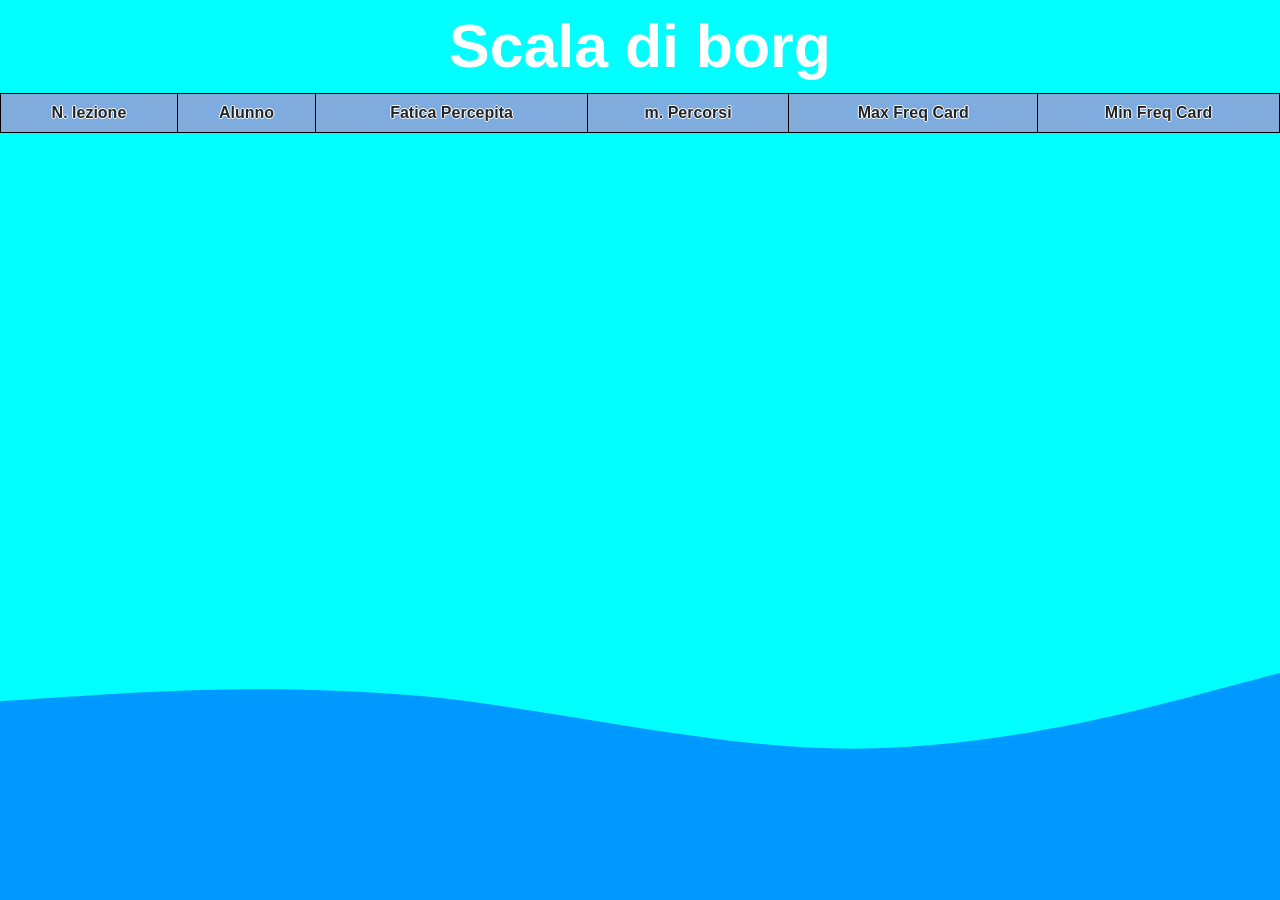
==== index.html @ 790772e5 "Fix-subito" ====
<!DOCTYPE html>
<html lang="en">
<head>
    <meta charset="UTF-8">
    <meta http-equiv="X-UA-Compatible" content="IE=edge">
    <meta name="viewport" content="width=device-width, initial-scale=1.0">
    <title>Tabella Di Borg</title>
    <link rel="stylesheet" href="./css/style.css">
    <script src="./js/script.js"></script>
    <link rel="stylesheet" href="https://maxcdn.bootstrapcdn.com/bootstrap/4.0.0/css/bootstrap.min.css" integrity="sha384-Gn5384xqQ1aoWXA+058RXPxPg6fy4IWvTNh0E263XmFcJlSAwiGgFAW/dAiS6JXm" crossorigin="anonymous"> 

</head>
<body onload="datiLoading()">

    <div class='container-fluid'>
        <div class='row Header_Style '>
            <div class='col-12 d-flex justify-content-center p'> 
                <div class="h0 "><strong> Scala di borg</strong></div>
            </div>
        </div>

        <div class="table-container table-responsive">
            <table>
                <thead>
                    <tr>
                        <th class="Lez"><div class="d-flex justify-content-center">N. lezione</div></th>
                        <th class="Alun"><div class="d-flex justify-content-center">Alunno</div></th>
                        <th class="Fat"><div class="d-flex justify-content-center">Fatica Percepita</div></th>
                        <th class="MPer"><div class="d-flex justify-content-center">m. Percorsi</div></th>
                        <th class="Max"><div class="d-flex justify-content-center">Max Freq Card</div></th>
                        <th class="Min"><div class="d-flex justify-content-center">Min Freq Card</div></th>
                    </tr>
                </thead>
                <tbody id="myTable"></tbody>
            </table>
        </div>

	  <div class="row fixed-bottom">
		<svg xmlns="http://www.w3.org/2000/svg" viewBox="0 0 1440 320"><path fill="#0099ff" fill-opacity="1" d="M0,96L80,90.7C160,85,320,75,480,90.7C640,107,800,149,960,149.3C1120,149,1280,107,1360,85.3L1440,64L1440,320L1360,320C1280,320,1120,320,960,320C800,320,640,320,480,320C320,320,160,320,80,320L0,320Z"></path></svg>
	</div>

	

		<div class="row fixed-bottom bg bet mt decoHidden" style="bottom: 1500px;">
			<div class="col-10 d-flex justify-content-center font"></div> 
	
			<div class="col-2">
				<button type="button" class="close" onclick="nascondiFooter()" aria-label="Close">
					<span aria-hidden="true">&times;</span>
				</button>
			</div>
	
			<div class="row mb-4">
				<div class="col-6 Tit">N. lezione</div>
				<div class="col-6 LezLab SubTit"></div>
	
				<div class="col-6 Tit">Alunno</div>
				<div class="col-6 AlLab SubTit"></div>
	
				<div class="col-6 Tit">Fatica Percepita</div>
				<div class="col-6 FatLab SubTit"></div>
	
				<div class="col-6 Tit">m. Percorsi</div>
				<div class="col-6 MPerLab SubTit"></div>
	
				<div class="col-6 Tit ">Max Freq Crdiaca</div>
				<div class="col-6 MaxLab SubTit"></div>
	
				<div class="col-6 Tit bottom-Bord">Min Freq Crdiaca</div>
				<div class="col-6 MinLab SubTit bottom-Bord"></div>
			</div>
	
		  </div>

    </div>
    
    <script src="https://code.jquery.com/jquery-3.2.1.slim.min.js" integrity="sha384-KJ3o2DKtIkvYIK3UENzmM7KCkRr/rE9/Qpg6aAZGJwFDMVNA/GpGFF93hXpG5KkN" crossorigin="anonymous"></script>
    <script src="https://cdnjs.cloudflare.com/ajax/libs/popper.js/1.12.9/umd/popper.min.js" integrity="sha384-ApNbgh9B+Y1QKtv3Rn7W3mgPxhU9K/ScQsAP7hUibX39j7fakFPskvXusvfa0b4Q" crossorigin="anonymous"></script>
    <script src="https://maxcdn.bootstrapcdn.com/bootstrap/4.0.0/js/bootstrap.min.js" integrity="sha384-JZR6Spejh4U02d8jOt6vLEHfe/JQGiRRSQQxSfFWpi1MquVdAyjUar5+76PVCmYl" crossorigin="anonymous"></script>
</body>
</html>
---- css/style.css ----
row, div{
    margin: 0px 0px 0px 0px !important;
    padding: 0px 0px 0px 0px !important;
}
  
body{
    background-color: aqua!important;
}

.table-container {
    overflow-y: auto;
    overflow-x: overlay;
    background-color: rgb(44, 134, 224);
    width: 100%;
}

table {
    width: 100%;
    border-spacing: 0;
} 

thead {
    text-shadow: -1px 0 white, 0 1px white, 1px 0 white, 0 -1px white;
}
    
th, td {
    margin: 0;
    border-bottom: 1px solid black;
    border-right: 1px solid black;
    border-right: 0;
}

th {
    position: sticky;
    top: 0px;
    border: 1px solid black;
    background-image: radial-gradient(rgb(124, 172, 228),rgb(132, 171, 216));
    padding: 7px;
}

td {
    border: 1px solid black;
    color: white;
    font-size: large;
    font:caption;
    padding: 10px;
}

body {
    overflow-y: hidden;
}

::-webkit-scrollbar {
    width: 12px;
    border-top: 1px solid black;
    border-bottom: 1px solid black;
    border-right: 1px solid black;
}

::-webkit-scrollbar-track {
    border-radius: 10px;
    background-color: rgba(27, 190, 255, 0);
    width: 20px;
}

::-webkit-scrollbar-thumb {
    background-color: rgba(27, 190, 255, 0.4);
    border-radius: 10px;
}

::-webkit-scrollbar-thumb:hover {
    background-color: rgba(27, 190, 255, 0.6);
}

::-webkit-scrollbar-track-piece {
    width: 2px;
}

.effect:hover{
    background-color: rgb(27, 190, 255);
    cursor: pointer;
}

.Lez {
    display: none;
}

.Max{
    display: none;
}

.Min{
    display: none;
}

@media screen and (min-width: 400px) {
    .Lez {
      display: table-cell;
    }
}

@media screen and (min-width: 350px) {
    .Max {
      display: table-cell;
    }

    .Min{
        display: table-cell;
    }
}

.bg-footer{
    background-color: #0693E3;  
    width: 100%;
}

.Header_Style{
    background-color: aqua;
    color: white;
    text-align: center;
}

.bg{
    background-color: rgb(54, 131, 194);
}

.bet{
    display: flex;
    justify-content: center;
    align-items: center;
}

.decoHidden{
    visibility: hidden;
}

.decoVisible{
    visibility: visible;
}

.mt{
    border-top: 1px solid rgb(78, 138, 230);
}

.Tit{
    display: flex;
    justify-content: center;
    text-align: center;
    color: white;
    background-image: radial-gradient(rgb(124, 172, 228),rgb(132, 171, 216));
    border-left: 1px solid black;
    border-top: 1px solid black;
}

.bottom-Bord{
    border-bottom: 1px solid black;
}

.SubTit{
    border-left: 1px solid black;
    border-top: 1px solid black;
    border-right: 1px solid black;
    background-color: rgb(44, 134, 224);
    display: flex;
    justify-content: center;
    text-align: center;
    color: white;
}

.cambioHeightOn{
    height: 500px;
}

.color1{
    background-color: #0693e3;
}

.h0{
    font-size: 60.8px;
    line-height: 62.8px;
    margin: 0;
    font-weight: 600;
    color: white;
    font-family:Verdana, Geneva, Tahoma, sans-serif;
}

.p{
    padding: 15px 0px 15px 0px!important;
}
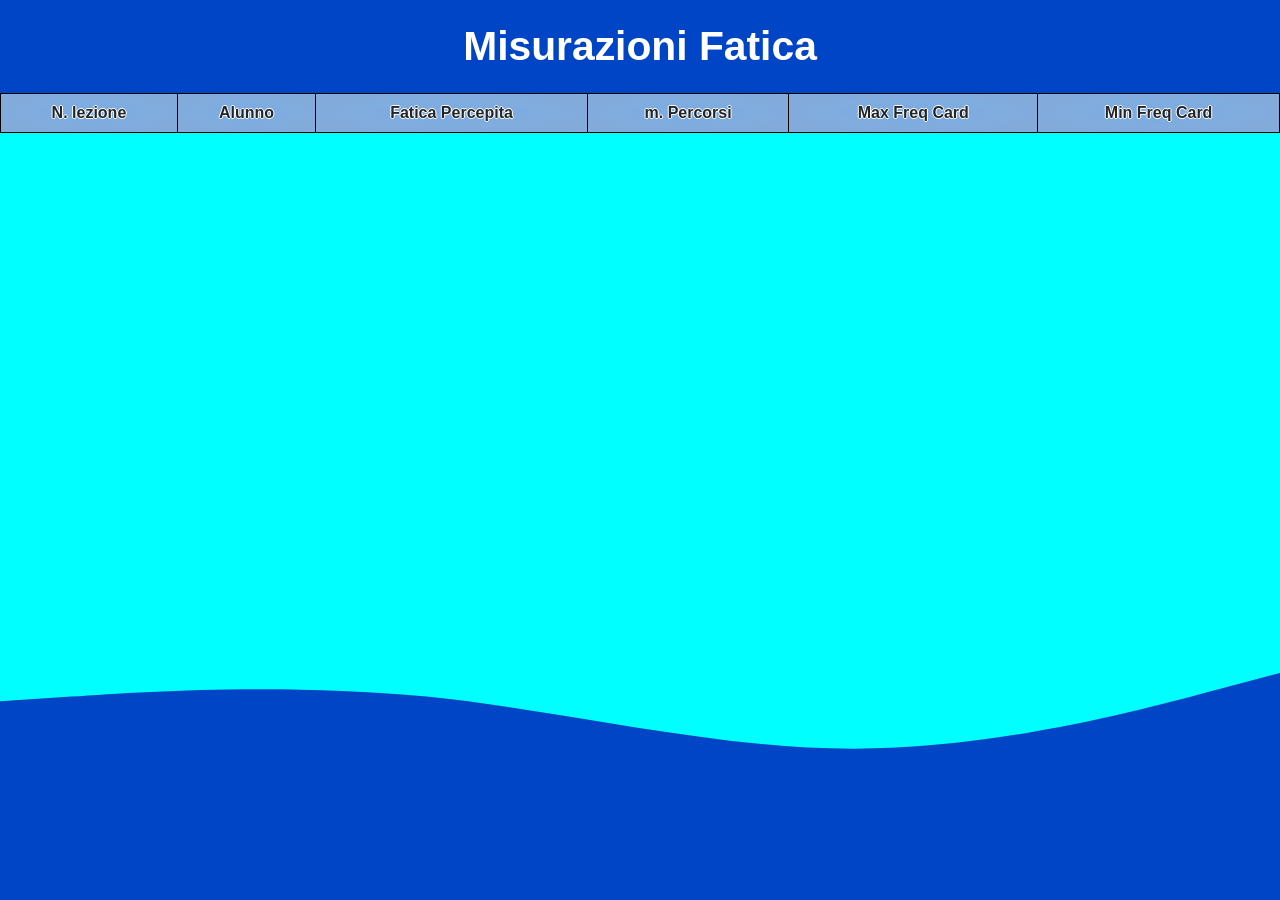
==== commit 89757782: "Miglioramenti-grafici" ====
--- a/index.html
+++ b/index.html
@@ -15,7 +15,7 @@
     <div class='container-fluid'>
         <div class='row Header_Style '>
             <div class='col-12 d-flex justify-content-center p'> 
-                <div class="h0 "><strong> Scala di borg</strong></div>
+                <div class="h0"><strong>Misurazioni Fatica</strong></div>
             </div>
         </div>
 
@@ -36,41 +36,39 @@
         </div>
 
 	  <div class="row fixed-bottom">
-		<svg xmlns="http://www.w3.org/2000/svg" viewBox="0 0 1440 320"><path fill="#0099ff" fill-opacity="1" d="M0,96L80,90.7C160,85,320,75,480,90.7C640,107,800,149,960,149.3C1120,149,1280,107,1360,85.3L1440,64L1440,320L1360,320C1280,320,1120,320,960,320C800,320,640,320,480,320C320,320,160,320,80,320L0,320Z"></path></svg>
+		<svg xmlns="http://www.w3.org/2000/svg" viewBox="0 0 1440 320"><path fill="rgb(0, 69, 197)" fill-opacity="1" d="M0,96L80,90.7C160,85,320,75,480,90.7C640,107,800,149,960,149.3C1120,149,1280,107,1360,85.3L1440,64L1440,320L1360,320C1280,320,1120,320,960,320C800,320,640,320,480,320C320,320,160,320,80,320L0,320Z"></path></svg>
 	</div>
 
-	
+    <div class="row fixed-bottom bg bet mt decoHidden pos2" style="bottom: 1500px;">
+        <div class="col-10 d-flex justify-content-center font"></div> 
 
-		<div class="row fixed-bottom bg bet mt decoHidden" style="bottom: 1500px;">
-			<div class="col-10 d-flex justify-content-center font"></div> 
-	
-			<div class="col-2">
-				<button type="button" class="close" onclick="nascondiFooter()" aria-label="Close">
-					<span aria-hidden="true">&times;</span>
-				</button>
-			</div>
-	
-			<div class="row mb-4">
-				<div class="col-6 Tit">N. lezione</div>
-				<div class="col-6 LezLab SubTit"></div>
-	
-				<div class="col-6 Tit">Alunno</div>
-				<div class="col-6 AlLab SubTit"></div>
-	
-				<div class="col-6 Tit">Fatica Percepita</div>
-				<div class="col-6 FatLab SubTit"></div>
-	
-				<div class="col-6 Tit">m. Percorsi</div>
-				<div class="col-6 MPerLab SubTit"></div>
-	
-				<div class="col-6 Tit ">Max Freq Crdiaca</div>
-				<div class="col-6 MaxLab SubTit"></div>
-	
-				<div class="col-6 Tit bottom-Bord">Min Freq Crdiaca</div>
-				<div class="col-6 MinLab SubTit bottom-Bord"></div>
-			</div>
-	
-		  </div>
+        <div class="col-2">
+            <button type="button" class="close" onclick="nascondiFooter()" aria-label="Close">
+                <span aria-hidden="true">&times;</span>
+            </button>
+        </div>
+
+        <div class="row mb-4">
+            <div class="col-6 Tit">N. lezione</div>
+            <div class="col-6 LezLab SubTit"></div>
+
+            <div class="col-6 Tit">Alunno</div>
+            <div class="col-6 AlLab SubTit"></div>
+
+            <div class="col-6 Tit">Fatica Percepita</div>
+            <div class="col-6 FatLab SubTit"></div>
+
+            <div class="col-6 Tit">m. Percorsi</div>
+            <div class="col-6 MPerLab SubTit"></div>
+
+            <div class="col-6 Tit ">Max Freq Crdiaca</div>
+            <div class="col-6 MaxLab SubTit"></div>
+
+            <div class="col-6 Tit bottom-Bord">Min Freq Crdiaca</div>
+            <div class="col-6 MinLab SubTit bottom-Bord"></div>
+        </div>
+
+    </div>
 
     </div>
     
--- a/css/style.css
+++ b/css/style.css
@@ -115,8 +115,9 @@
 }
 
 .Header_Style{
-    background-color: aqua;
-    color: white;
+    background-color: rgb(0, 69, 197);
+    display: flex;
+    align-items: center;
     text-align: center;
 }
 
@@ -176,7 +177,7 @@
 }
 
 .h0{
-    font-size: 60.8px;
+    font-size: 40.8px;
     line-height: 62.8px;
     margin: 0;
     font-weight: 600;
@@ -187,3 +188,41 @@
 .p{
     padding: 15px 0px 15px 0px!important;
 }
+
+/* .word-waves span{
+    position: absolute;
+    color: #fff;
+    font-size: 3rem;
+    transform: translate(-50%, -50%);
+}
+
+.word-waves span:nth-child(1){
+    color: transparent;
+    -webkit-text-stroke: 0.3px #3bd9d9;
+}
+
+.word-waves span:nth-child(2){
+    color: rgb(128, 198, 255);
+    -webkit-text-stroke: 1px #3bd9d9;
+    animation: animation 3s ease-in-out infinite;
+}
+
+@keyframes animation {
+    0%, 100%{
+        clip-path: polygon(0% 45%, 15% 44%, 32% 50%,
+        54% 60%, 70% 61%, 84% 59%, 100% 52%, 100% 100%, 0% 100%);
+    }
+
+    50%{
+        clip-path: polygon(0% 60%, 16% 65%, 34% 66%,
+        51% 62%, 67% 50%, 84% 45%, 100% 46%, 100% 100%, 0% 100%)
+    }
+} */
+
+.pos{
+    position: relative;
+}
+
+.pos2{
+    position: absolute;
+}
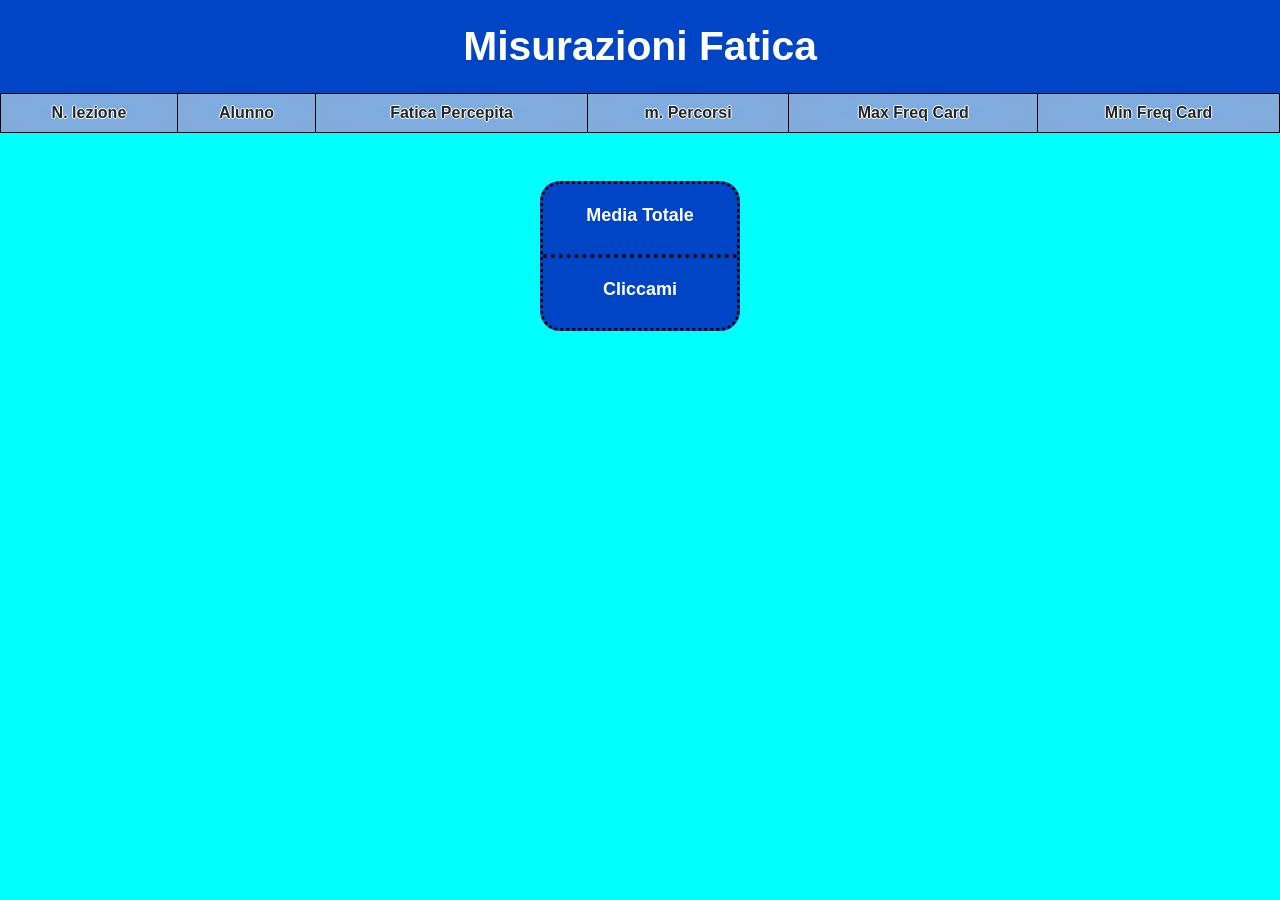
==== commit c6be8425: "Aggiunte-medie-grafica" ====
--- a/index.html
+++ b/index.html
@@ -35,11 +35,20 @@
             </table>
         </div>
 
-	  <div class="row fixed-bottom">
+
+        <div class="row d-flex justify-content-center" onclick="Media()" >
+            <div class="row MediaTot d-flex justify-content-center mt-5">
+                <div class="col-12 or">Media Totale</div>
+                <div class="col-12 ResultTotMedia">Cliccami</div>
+            </div>
+            
+        </div>
+
+	  <!-- <div class="row fixed-bottom">
 		<svg xmlns="http://www.w3.org/2000/svg" viewBox="0 0 1440 320"><path fill="rgb(0, 69, 197)" fill-opacity="1" d="M0,96L80,90.7C160,85,320,75,480,90.7C640,107,800,149,960,149.3C1120,149,1280,107,1360,85.3L1440,64L1440,320L1360,320C1280,320,1120,320,960,320C800,320,640,320,480,320C320,320,160,320,80,320L0,320Z"></path></svg>
-	</div>
+	</div> -->
 
-    <div class="row fixed-bottom bg bet mt decoHidden pos2" style="bottom: 1500px;">
+    <div class="row fixed-bottom bg bet mt decoHidden" style="bottom: 1500px;">
         <div class="col-10 d-flex justify-content-center font"></div> 
 
         <div class="col-2">
@@ -64,8 +73,11 @@
             <div class="col-6 Tit ">Max Freq Crdiaca</div>
             <div class="col-6 MaxLab SubTit"></div>
 
-            <div class="col-6 Tit bottom-Bord">Min Freq Crdiaca</div>
-            <div class="col-6 MinLab SubTit bottom-Bord"></div>
+            <div class="col-6 Tit">Min Freq Crdiaca</div>
+            <div class="col-6 MinLab SubTit"></div>
+
+            <div class="col-6 Tit bottom-Bord">Media</div>
+            <div class="col-6 media SubTit bottom-Bord"></div>
         </div>
 
     </div>
--- a/css/style.css
+++ b/css/style.css
@@ -189,40 +189,25 @@
     padding: 15px 0px 15px 0px!important;
 }
 
-/* .word-waves span{
-    position: absolute;
-    color: #fff;
-    font-size: 3rem;
-    transform: translate(-50%, -50%);
-}
-
-.word-waves span:nth-child(1){
-    color: transparent;
-    -webkit-text-stroke: 0.3px #3bd9d9;
-}
-
-.word-waves span:nth-child(2){
-    color: rgb(128, 198, 255);
-    -webkit-text-stroke: 1px #3bd9d9;
-    animation: animation 3s ease-in-out infinite;
-}
-
-@keyframes animation {
-    0%, 100%{
-        clip-path: polygon(0% 45%, 15% 44%, 32% 50%,
-        54% 60%, 70% 61%, 84% 59%, 100% 52%, 100% 100%, 0% 100%);
-    }
-
-    50%{
-        clip-path: polygon(0% 60%, 16% 65%, 34% 66%,
-        51% 62%, 67% 50%, 84% 45%, 100% 46%, 100% 100%, 0% 100%)
-    }
-} */
-
-.pos{
-    position: relative;
-}
-
-.pos2{
-    position: absolute;
-}
+.MediaTot{
+    border: 3px dotted black;
+    height: 150px;
+    width: 200px;
+    background-color: rgb(0, 69, 197);
+    border-radius: 20px;
+    color: white;
+    text-align: center;
+    font-size: 18px;
+    line-height: 62.8px;
+    margin: 0;
+    font-weight: 600;
+}
+
+.MediaTot:hover{
+    cursor: pointer;
+}
+
+.or{
+    border-bottom: 4px dotted black;
+
+}
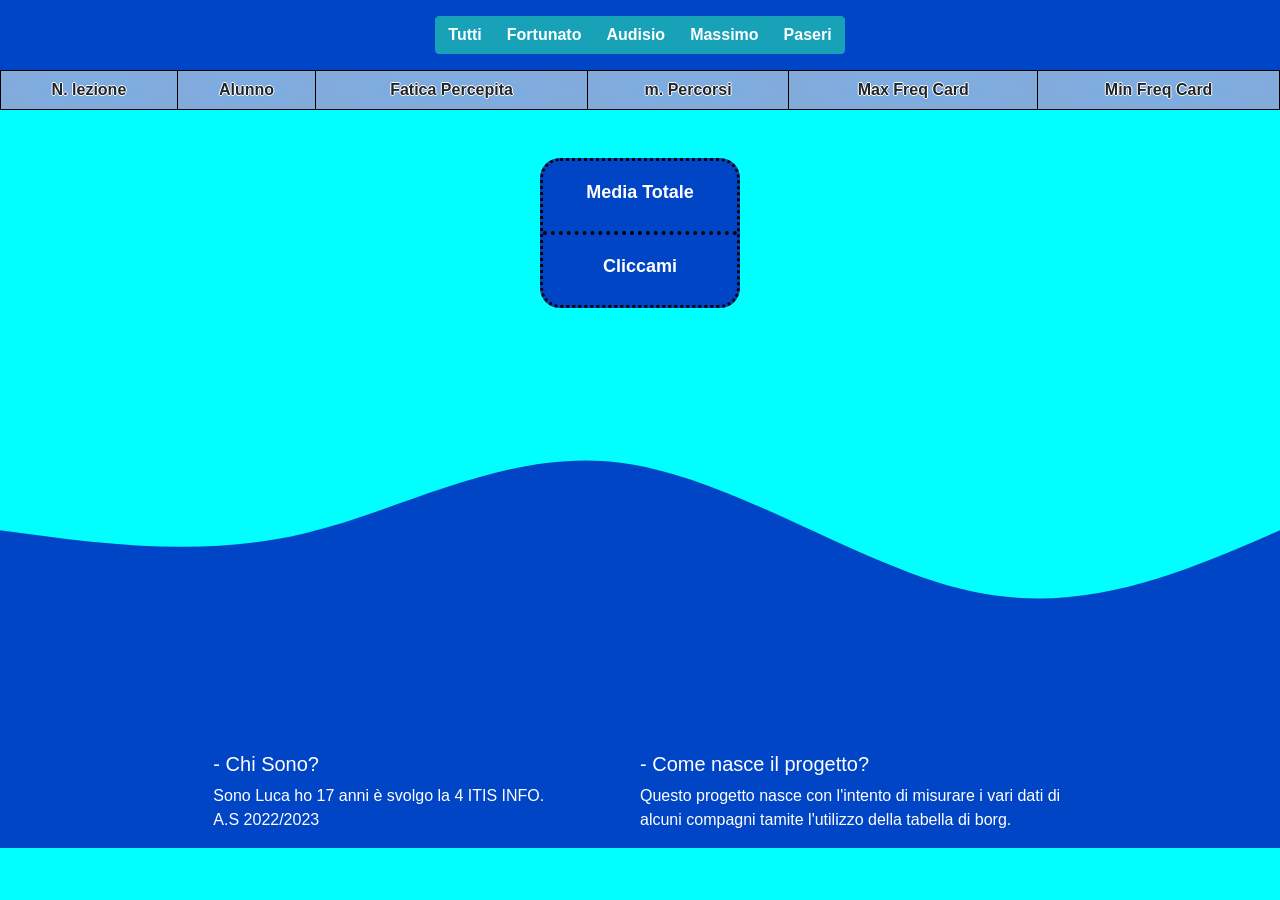
==== commit 55599d0a: "sito fine prova1" ====
--- a/index.html
+++ b/index.html
@@ -11,25 +11,47 @@
 
 </head>
 <body onload="datiLoading()">
+    <div class='container-fluid'>
+        <div class="d-none d-md-block prova">
+            <div class="row Header_Style">
+                <div class="col-xl-12 col-lg-12 col-md-12 col-sm-12 col-12 btn-group d-flex justify-content-center mt-3 mb-3">
+                    <button type="button" class="btn btn-info " onclick="datiLoading()"><strong>Tutti</strong></button>
+                    <button type="button" class="btn btn-info " onclick="Fortunato()"><strong>Fortunato</strong></button>
+                    <button type="button" class="btn btn-info " onclick="Audisio()"><strong>Audisio</strong></button>
+                    <button type="button" class="btn btn-info " onclick="Massimo()"><strong>Massimo</strong></button>
+                    <button type="button" class="btn btn-info " onclick="Paseri()"><strong>Paseri</strong></button>
+                </div>
+            </div>
+        </div>
 
-    <div class='container-fluid'>
-        <div class='row Header_Style '>
-            <div class='col-12 d-flex justify-content-center p'> 
-                <div class="h0"><strong>Misurazioni Fatica</strong></div>
+        <!-- navbar da smartphone -->
+        <div class="d-md-none">
+            <div class="row Header_Style">
+                <div class="col-md-12 col-sm-12 col-12 btn-group d-flex justify-content-center mt-3 mb-3">
+                    <button type="button" class="btn btn-info situazione2" onclick="datiLoading()"><strong>Tutti</strong></button>
+                    <button type="button" class="btn btn-info ended2" onclick="Fortunato()"><strong>Fortunato</strong></button>
+                    <button type="button" class="btn btn-info newmov2" onclick="Audisio()"><strong>Audisio</strong></button>
+
+                </div>
+
+                <div class="col btn-group d-flex justify-content-center mb-3">
+                    <button type="button" class="btn btn-info newart2" onclick="Massimo()"><strong>Massimo</strong></button>
+                    <button type="button" class="btn btn-info newart2" onclick="Paseri()"><strong>Paseri</strong></button>
+                </div>
+
             </div>
+        </div>
+
+        <div class='table-container table-responsive'>
+            <table id="tabella">
+                <thead></thead>
+                <tbody id="myTable"></tbody>
+            </table>
         </div>
 
         <div class="table-container table-responsive">
             <table>
                 <thead>
-                    <tr>
-                        <th class="Lez"><div class="d-flex justify-content-center">N. lezione</div></th>
-                        <th class="Alun"><div class="d-flex justify-content-center">Alunno</div></th>
-                        <th class="Fat"><div class="d-flex justify-content-center">Fatica Percepita</div></th>
-                        <th class="MPer"><div class="d-flex justify-content-center">m. Percorsi</div></th>
-                        <th class="Max"><div class="d-flex justify-content-center">Max Freq Card</div></th>
-                        <th class="Min"><div class="d-flex justify-content-center">Min Freq Card</div></th>
-                    </tr>
                 </thead>
                 <tbody id="myTable"></tbody>
             </table>
@@ -44,9 +66,45 @@
             
         </div>
 
-	  <!-- <div class="row fixed-bottom">
-		<svg xmlns="http://www.w3.org/2000/svg" viewBox="0 0 1440 320"><path fill="rgb(0, 69, 197)" fill-opacity="1" d="M0,96L80,90.7C160,85,320,75,480,90.7C640,107,800,149,960,149.3C1120,149,1280,107,1360,85.3L1440,64L1440,320L1360,320C1280,320,1120,320,960,320C800,320,640,320,480,320C320,320,160,320,80,320L0,320Z"></path></svg>
-	</div> -->
+	<div class="row ">
+		<svg width="100%" height="100%" id="svg" viewBox="0 0 1440 500" xmlns="http://www.w3.org/2000/svg" class="transition duration-300 ease-in-out delay-150"><style>
+            .path-0{
+              animation:pathAnim-0 4s;
+              animation-timing-function: linear;
+              animation-iteration-count: infinite;
+            }
+            @keyframes pathAnim-0{
+              0%{
+                d: path("M 0,500 C 0,500 0,250 0,250 C 113.46428571428572,265.4642857142857 226.92857142857144,280.92857142857144 341,254 C 455.07142857142856,227.07142857142858 569.75,157.74999999999994 698,174 C 826.25,190.25000000000006 968.0714285714287,292.0714285714286 1094,319 C 1219.9285714285713,345.9285714285714 1329.9642857142858,297.96428571428567 1440,250 C 1440,250 1440,500 1440,500 Z");
+              }
+              25%{
+                d: path("M 0,500 C 0,500 0,250 0,250 C 94.71428571428572,229.03571428571428 189.42857142857144,208.07142857142858 321,189 C 452.57142857142856,169.92857142857142 620.9999999999999,152.75 765,160 C 909.0000000000001,167.25 1028.5714285714287,198.92857142857144 1137,218 C 1245.4285714285713,237.07142857142856 1342.7142857142858,243.53571428571428 1440,250 C 1440,250 1440,500 1440,500 Z");
+              }
+              50%{
+                d: path("M 0,500 C 0,500 0,250 0,250 C 141.85714285714286,245.14285714285714 283.7142857142857,240.28571428571428 392,227 C 500.2857142857143,213.71428571428572 574.9999999999999,192 697,212 C 819.0000000000001,232 988.2857142857142,293.7142857142857 1120,307 C 1251.7142857142858,320.2857142857143 1345.857142857143,285.1428571428571 1440,250 C 1440,250 1440,500 1440,500 Z");
+              }
+              75%{
+                d: path("M 0,500 C 0,500 0,250 0,250 C 97,215.28571428571428 194,180.57142857142858 322,209 C 450,237.42857142857142 609,329.00000000000006 735,335 C 861,340.99999999999994 954,261.42857142857144 1066,233 C 1178,204.57142857142856 1309,227.28571428571428 1440,250 C 1440,250 1440,500 1440,500 Z");
+              }
+              100%{
+                d: path("M 0,500 C 0,500 0,250 0,250 C 113.46428571428572,265.4642857142857 226.92857142857144,280.92857142857144 341,254 C 455.07142857142856,227.07142857142858 569.75,157.74999999999994 698,174 C 826.25,190.25000000000006 968.0714285714287,292.0714285714286 1094,319 C 1219.9285714285713,345.9285714285714 1329.9642857142858,297.96428571428567 1440,250 C 1440,250 1440,500 1440,500 Z");
+              }
+            }</style><path d="M 0,500 C 0,500 0,250 0,250 C 113.46428571428572,265.4642857142857 226.92857142857144,280.92857142857144 341,254 C 455.07142857142856,227.07142857142858 569.75,157.74999999999994 698,174 C 826.25,190.25000000000006 968.0714285714287,292.0714285714286 1094,319 C 1219.9285714285713,345.9285714285714 1329.9642857142858,297.96428571428567 1440,250 C 1440,250 1440,500 1440,500 Z" stroke="none" stroke-width="0" fill="#0045c5" fill-opacity="1" class="transition-all duration-300 ease-in-out delay-150 path-0"></path></svg>
+    </div>
+    
+    <div class="row sticky color1 justify-content-center">
+
+        <div class="col-6 col-lg-4 col-xl-4 col-sm-6 col-md-4">
+            <h5 style="color: white;">- Chi Sono?</h5>
+            <p  style="color: white;">Sono Luca ho 17 anni è svolgo la 4 ITIS INFO. <br> A.S 2022/2023</p>
+        </div>
+
+        <div class="col-6 col-lg-4 col-xl-4 col-sm-6 col-md-4">
+            <h5 style="color: white;">- Come nasce il progetto?</h5>
+            <p  style="color: white;">Questo progetto nasce con l'intento di misurare i vari dati di alcuni compagni tamite l'utilizzo della tabella di borg.</p>
+        </div>
+
+    </div>
 
     <div class="row fixed-bottom bg bet mt decoHidden" style="bottom: 1500px;">
         <div class="col-10 d-flex justify-content-center font"></div> 
--- a/css/style.css
+++ b/css/style.css
@@ -1,3 +1,79 @@
+.animated-icon1, .animated-icon2, .animated-icon3 {
+    width: 30px;
+    height: 20px;
+    position: relative;
+    margin: 0px;
+    -webkit-transform: rotate(0deg);
+    -moz-transform: rotate(0deg);
+    -o-transform: rotate(0deg);
+    transform: rotate(0deg);
+    -webkit-transition: .5s ease-in-out;
+    -moz-transition: .5s ease-in-out;
+    -o-transition: .5s ease-in-out;
+    transition: .5s ease-in-out;
+    cursor: pointer;
+}
+    
+.animated-icon1 span, .animated-icon2 span, .animated-icon3 span {
+    display: block;
+    position: absolute;
+    height: 3px;
+    width: 100%;
+    border-radius: 9px;
+    opacity: 1;
+    left: 0;
+    -webkit-transform: rotate(0deg);
+    -moz-transform: rotate(0deg);
+    -o-transform: rotate(0deg);
+    transform: rotate(0deg);
+    -webkit-transition: .25s ease-in-out;
+    -moz-transition: .25s ease-in-out;
+    -o-transition: .25s ease-in-out;
+    transition: .25s ease-in-out;
+}
+    
+.animated-icon1 span {
+    background: white;
+}
+    
+.animated-icon1 span:nth-child(1) {
+    top: 0px;
+}
+    
+.animated-icon1 span:nth-child(2) {
+    top: 10px;
+}
+    
+.animated-icon1 span:nth-child(3) {
+    top: 20px;
+}
+    
+.animated-icon1.open span:nth-child(1) {
+    top: 11px;
+    -webkit-transform: rotate(135deg);
+    -moz-transform: rotate(135deg);
+    -o-transform: rotate(135deg);
+    transform: rotate(135deg);
+}
+    
+.animated-icon1.open span:nth-child(2) {
+    opacity: 0;
+    left: -60px;
+}
+    
+.animated-icon1.open span:nth-child(3) {
+    top: 11px;
+    -webkit-transform: rotate(-135deg);
+    -moz-transform: rotate(-135deg);
+    -o-transform: rotate(-135deg);
+    transform: rotate(-135deg);
+}
+
+.imgS:hover{
+    background-color: #dddddd;		
+    border-radius: 150px;
+}
+
 row, div{
     margin: 0px 0px 0px 0px !important;
     padding: 0px 0px 0px 0px !important;
@@ -46,12 +122,8 @@
     padding: 10px;
 }
 
-body {
-    overflow-y: hidden;
-}
-
 ::-webkit-scrollbar {
-    width: 12px;
+    width: 6px;
     border-top: 1px solid black;
     border-bottom: 1px solid black;
     border-right: 1px solid black;
@@ -210,4 +282,13 @@
 .or{
     border-bottom: 4px dotted black;
 
-}+}
+
+.mp{
+    margin-top: -250px!important;
+}
+
+.color1{
+    background-color: rgb(0, 69, 197);
+}
+  
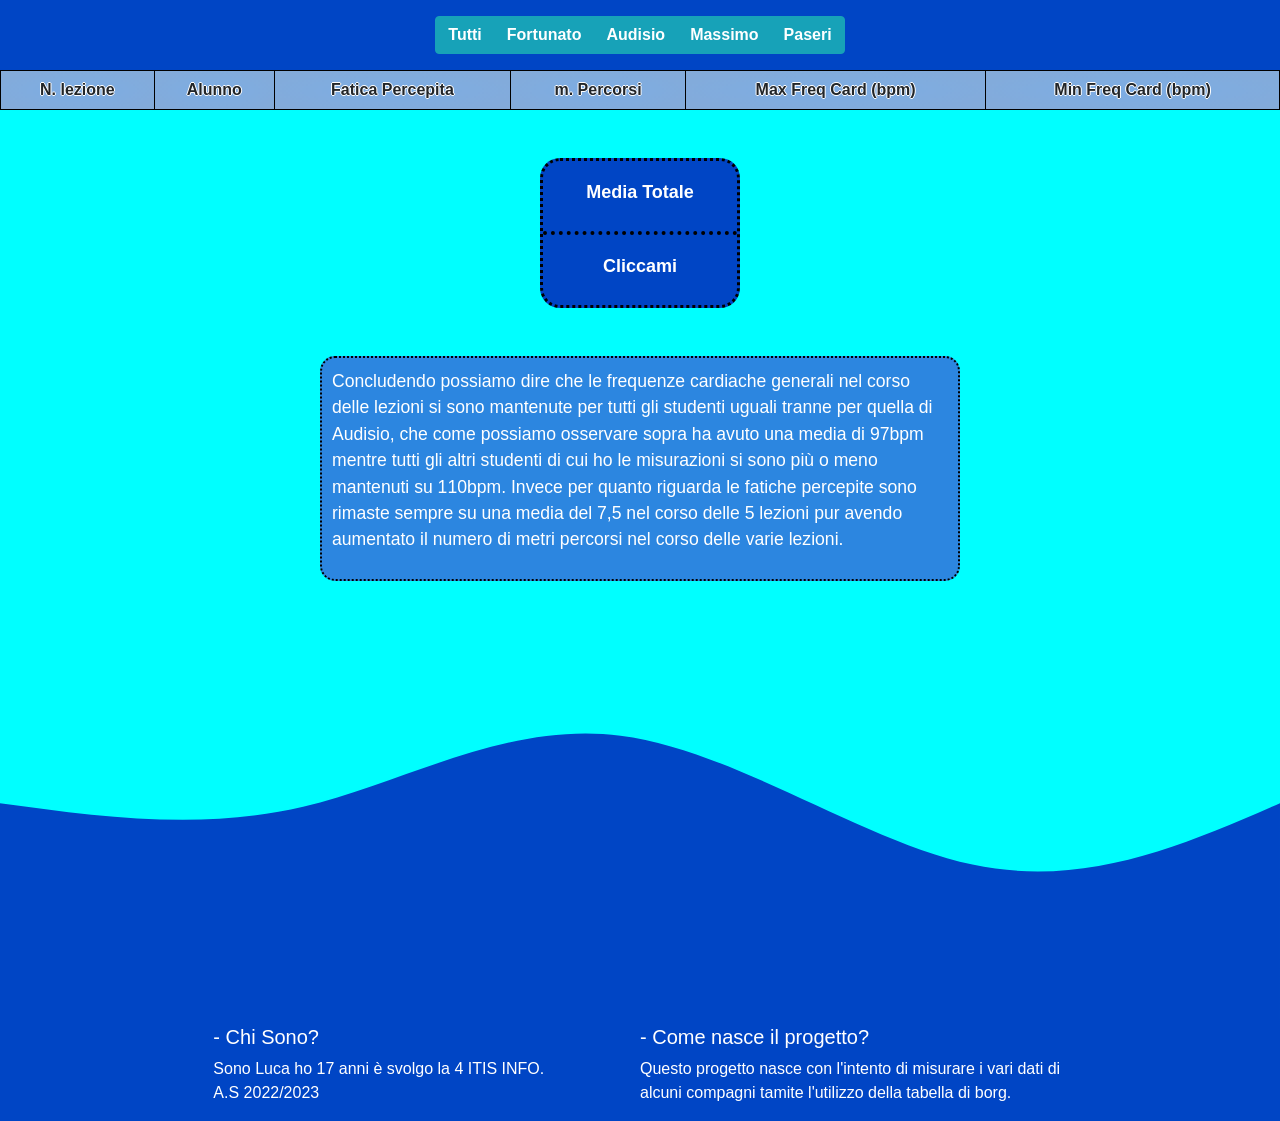
==== commit 90c21c1e: "Conclusioni" ====
--- a/index.html
+++ b/index.html
@@ -49,21 +49,23 @@
             </table>
         </div>
 
-        <div class="table-container table-responsive">
-            <table>
-                <thead>
-                </thead>
-                <tbody id="myTable"></tbody>
-            </table>
-        </div>
-
-
         <div class="row d-flex justify-content-center" onclick="Media()" >
             <div class="row MediaTot d-flex justify-content-center mt-5">
                 <div class="col-12 or">Media Totale</div>
                 <div class="col-12 ResultTotMedia">Cliccami</div>
             </div>
-            
+        </div>
+
+        <div class="row justify-content-center mt-5 ee">
+            <div class="col-xl-6 col-lg-6 col-md-6 col-sm-11 col-11 fin">
+                <p class="stile-fine">Concludendo possiamo dire che le frequenze cardiache generali nel corso delle 
+                lezioni si sono mantenute per tutti gli studenti uguali tranne per quella di Audisio,
+                che come possiamo osservare sopra ha avuto una media di 97bpm mentre tutti gli altri
+                studenti di cui ho le misurazioni si sono più o meno mantenuti su 110bpm. Invece
+                per quanto riguarda le fatiche percepite sono rimaste sempre su una media del 7,5
+                nel corso delle 5 lezioni pur avendo aumentato il numero di metri percorsi nel corso delle
+                varie lezioni.</p>
+            </div>
         </div>
 
 	<div class="row ">
@@ -128,10 +130,10 @@
             <div class="col-6 Tit">m. Percorsi</div>
             <div class="col-6 MPerLab SubTit"></div>
 
-            <div class="col-6 Tit ">Max Freq Crdiaca</div>
+            <div class="col-6 Tit ">Max Freq Crdiaca (bpm)</div>
             <div class="col-6 MaxLab SubTit"></div>
 
-            <div class="col-6 Tit">Min Freq Crdiaca</div>
+            <div class="col-6 Tit">Min Freq Crdiaca (bpm)</div>
             <div class="col-6 MinLab SubTit"></div>
 
             <div class="col-6 Tit bottom-Bord">Media</div>
--- a/css/style.css
+++ b/css/style.css
@@ -291,4 +291,18 @@
 .color1{
     background-color: rgb(0, 69, 197);
 }
-  +  
+.fin{
+    border-radius: 15px;
+    border: 2px dotted black;
+    background-color: rgb(44, 134, 224);
+    color: white;
+    display: flex;
+    justify-content: center;
+    font-size: 1.1rem;
+
+}
+
+.stile-fine{
+    padding: 10px;
+}
